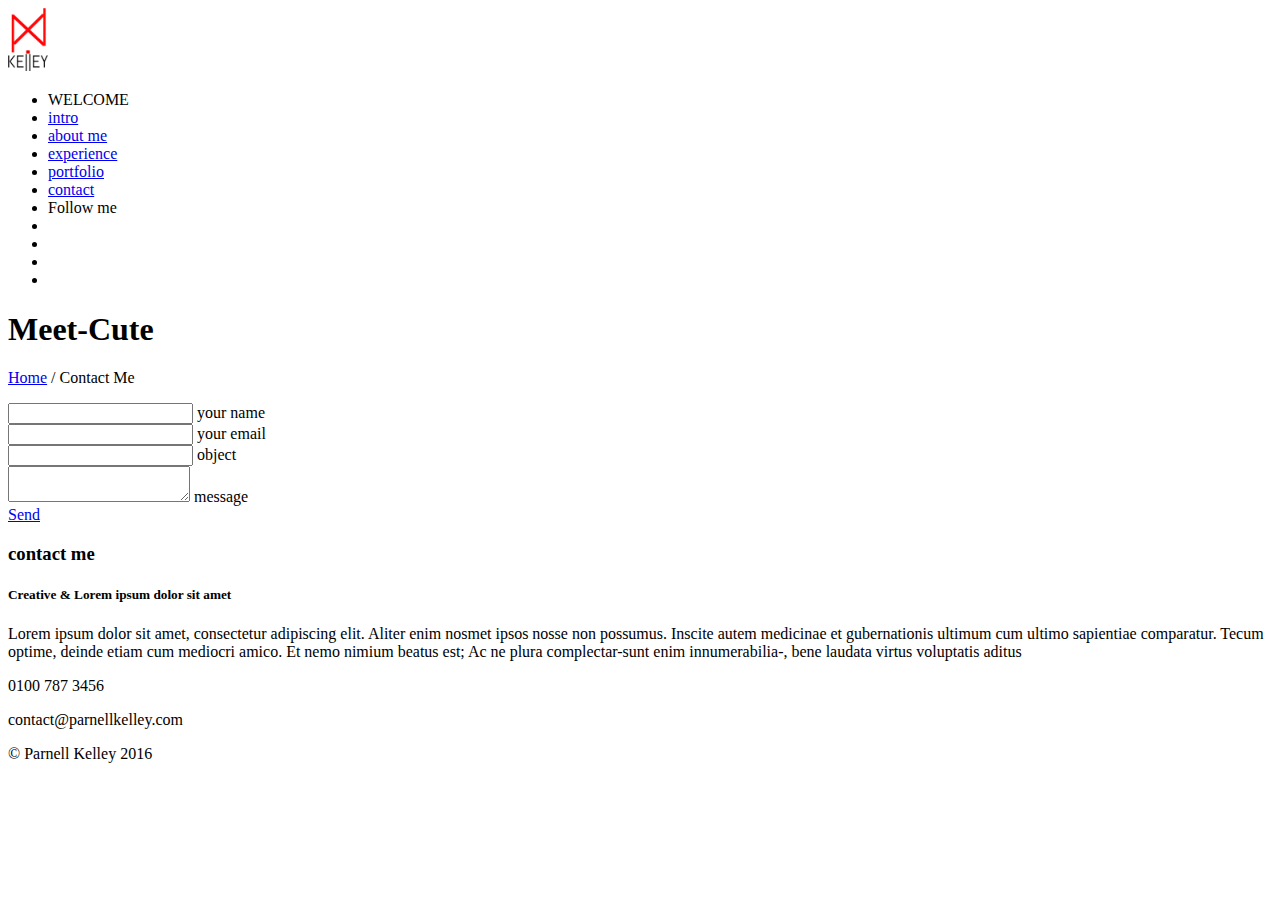
==== contact.html @ c8495656 "logo and other minor changes" ====
<!DOCTYPE html>
<html lang="en">

<head>
    <meta charset="utf-8">
    <meta http-equiv="X-UA-Compatible" content="IE=edge">
    <meta name="viewport" content="width=device-width, initial-scale=1">
    <!-- The above 3 meta tags *must* come first in the head; any other head content must come *after* these tags -->
    <title>Meet-Cute</title>

    <!-- Bootstrap -->
    <link href="css/bootstrap.min.css" rel="stylesheet">
    <link href="ionicons/css/ionicons.min.css" rel="stylesheet">
    <link rel="icon" href="img/naked_logo_black.png" type="image/x-icon">

    <!-- main css -->
    <link href="css/style.css" rel="stylesheet">


    <!-- modernizr -->
    <script src="js/modernizr.js"></script>

    <!-- HTML5 shim and Respond.js for IE8 support of HTML5 elements and media queries -->
    <!-- WARNING: Respond.js doesn't work if you view the page via file:// -->
    <!--[if lt IE 9]>
      <script src="https://oss.maxcdn.com/html5shiv/3.7.2/html5shiv.min.js"></script>
      <script src="https://oss.maxcdn.com/respond/1.4.2/respond.min.js"></script>
    <![endif]-->
</head>

<body>

    <!-- Preloader -->
    <div id="preloader">
        <div class="pre-container">
            <div class="spinner">
                <div class="double-bounce1"></div>
                <div class="double-bounce2"></div>
            </div>
        </div>
    </div>
    <!-- end Preloader -->

    <div class="container-fluid">
        <!-- box-header -->
        <header class="box-header">
            <div class="box-logo">
                <a href="index.html">
                  <img src="img/logo_red-i.png" width="40" alt="Logo" class="logo">
                </a>
            </div>
            <!-- box-nav -->
            <a class="box-primary-nav-trigger" href="#0">
                <span class="box-menu-text"></span><span class="box-menu-icon"></span>
            </a>
            <!-- box-primary-nav-trigger -->
        </header>
        <!-- end box-header -->

        <!-- nav -->
        <nav>
            <ul class="box-primary-nav">
              <li class="box-label">WELCOME</li>

              <li><a href="index.html">intro</a></li>
              <li><a href="about.html">about me</a></li>
              <li><a href="services.html">experience</a></li>
              <li><a href="portfolio.html">portfolio</a></li>
              <li><a href="contact.html">contact</a><i class="ion-ios-circle-filled color"></i></li>



                <li class="box-label">Follow me</li>

                <li class="box-social"><a href="https://www.facebook.com/ParnellDK"target="_blank"><i class="ion-social-facebook"></i></a></li>
                <li class="box-social"><a href="https://www.linkedin.com/in/parnelldkelley" target="_blank"><i class="ion-social-linkedin"></i></a></li>
                <li class="box-social"><a href="https://twitter.com/KelleyParnell" target="_blank"><i class="ion-social-twitter"></i></a></li>
                <li class="box-social"><a href="https://github.com/mrnelley" target="_blank"><i class="ion-social-github"></i></a></li>
            </ul>
        </nav>
        <!-- end nav -->

    </div>

    <!-- top bar -->
    <div class="top-bar" id="contact">
        <h1>Meet-Cute</h1>
        <p><a href="#">Home</a> / Contact Me</p>
    </div>
    <!-- end top bar -->

    <!-- main-container -->
    <div class="container main-container">
        <div class="col-md-6">
            <form action="#" method="post">
                <div class="row">
                    <div class="col-md-6">
                        <div class="input-contact">
                            <input type="text" name="name">
                            <span>your name</span>
                        </div>
                    </div>
                    <div class="col-md-6">
                        <div class="input-contact">
                            <input type="text" name="email">
                            <span>your email</span>
                        </div>
                    </div>
                    <div class="col-md-12">
                        <div class="input-contact">
                            <input type="text" name="object">
                            <span>object</span>
                        </div>
                    </div>
                    <div class="col-md-12">
                        <div class="textarea-contact">
                            <textarea name="message"></textarea>
                            <span>message</span>
                        </div>
                    </div>
                    <div class="col-md-12">
                        <a href="#" class="btn btn-box">Send</a>
                    </div>
                </div>
            </form>
        </div>

        <div class="col-md-6">
            <h3 class="text-uppercase">contact me</h3>
            <h5>Creative & Lorem ipsum dolor sit amet</h5>
            <div class="h-30"></div>
            <p>Lorem ipsum dolor sit amet, consectetur adipiscing elit. Aliter enim nosmet ipsos nosse non possumus. Inscite autem medicinae et gubernationis ultimum cum ultimo sapientiae comparatur. Tecum optime, deinde etiam cum mediocri amico. Et nemo nimium beatus est; Ac ne plura complectar-sunt enim innumerabilia-, bene laudata virtus voluptatis aditus </p>
            <div class="contact-info">
                <p><i class="ion-android-call"></i> 0100 787 3456</p>
                <p><i class="ion-ios-email"></i> contact@parnellkelley.com </p>
            </div>
        </div>


    </div>
    <!-- end main-container -->

    <!-- footer -->
    <footer>
        <div class="container-fluid">
            <p class="copyright">© Parnell Kelley 2016</p>
        </div>
    </footer>
    <!-- end footer -->

    <!-- back to top -->
    <a href="#0" class="cd-top"><i class="ion-android-arrow-up"></i></a>
    <!-- end back to top -->



    <!-- jQuery -->
    <script src="js/jquery-2.1.1.js"></script>
    <!--  plugins -->
    <script src="js/bootstrap.min.js"></script>
    <script src="js/menu.js"></script>
    <script src="js/animated-headline.js"></script>
    <script src="js/isotope.pkgd.min.js"></script>


    <!--  custom script -->
    <script src="js/custom.js"></script>

</body>

</html>
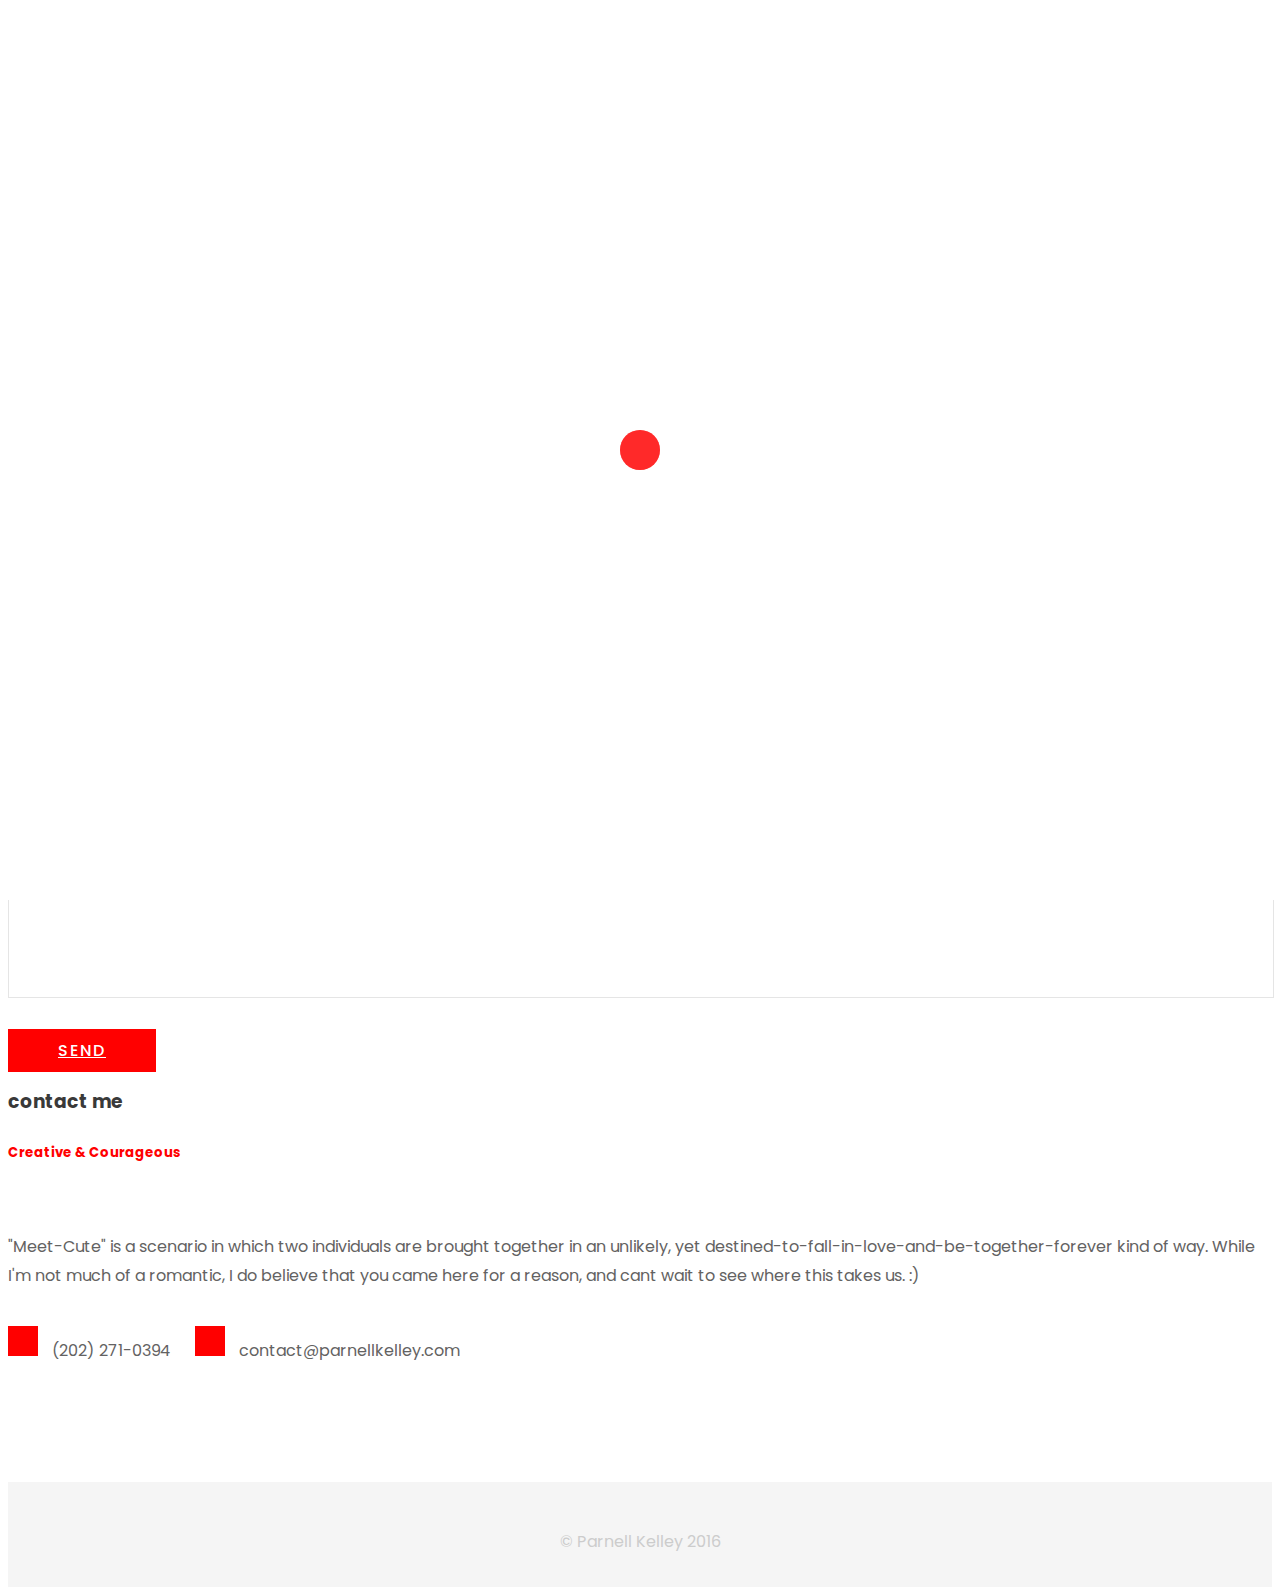
==== commit b1715c10: "refactoring" ====
--- a/contact.html
+++ b/contact.html
@@ -16,7 +16,8 @@
     <!-- main css -->
     <link href="css/style.css" rel="stylesheet">
 
-
+    <!-- main JS -->
+    <script src="js/custom.js" name = "javascript"></script>
     <!-- modernizr -->
     <script src="js/modernizr.js"></script>
 
@@ -72,10 +73,15 @@
 
                 <li class="box-label">Follow me</li>
 
-                <li class="box-social"><a href="https://www.facebook.com/ParnellDK"target="_blank"><i class="ion-social-facebook"></i></a></li>
+                <li class="box-social"><a href="https://www.facebook.com/ParnellDK" target="_blank"><i class="ion-social-facebook"></i></a></li>
                 <li class="box-social"><a href="https://www.linkedin.com/in/parnelldkelley" target="_blank"><i class="ion-social-linkedin"></i></a></li>
                 <li class="box-social"><a href="https://twitter.com/KelleyParnell" target="_blank"><i class="ion-social-twitter"></i></a></li>
                 <li class="box-social"><a href="https://github.com/mrnelley" target="_blank"><i class="ion-social-github"></i></a></li>
+                <li>
+                  <form method="get" action="ParnellDemondKelley.pdf">
+                      <button class="resume" type="submit">RESUME</button>
+                  </form>
+                </li>
             </ul>
         </nav>
         <!-- end nav -->
@@ -108,8 +114,8 @@
                     </div>
                     <div class="col-md-12">
                         <div class="input-contact">
-                            <input type="text" name="object">
-                            <span>object</span>
+                            <input type="text" name="subject">
+                            <span>subject</span>
                         </div>
                     </div>
                     <div class="col-md-12">
@@ -119,7 +125,7 @@
                         </div>
                     </div>
                     <div class="col-md-12">
-                        <a href="#" class="btn btn-box">Send</a>
+                        <a href="#" action="javascript:sendMail();" class="btn btn-box">Send</a>
                     </div>
                 </div>
             </form>
@@ -127,11 +133,12 @@
 
         <div class="col-md-6">
             <h3 class="text-uppercase">contact me</h3>
-            <h5>Creative & Lorem ipsum dolor sit amet</h5>
+            <h5>Creative & Courageous</h5>
             <div class="h-30"></div>
-            <p>Lorem ipsum dolor sit amet, consectetur adipiscing elit. Aliter enim nosmet ipsos nosse non possumus. Inscite autem medicinae et gubernationis ultimum cum ultimo sapientiae comparatur. Tecum optime, deinde etiam cum mediocri amico. Et nemo nimium beatus est; Ac ne plura complectar-sunt enim innumerabilia-, bene laudata virtus voluptatis aditus </p>
+            <p>"Meet-Cute" is a scenario in which two individuals are brought together in an unlikely, yet destined-to-fall-in-love-and-be-together-forever kind of way. While I'm not much of a romantic, I do
+            believe that you came here for a reason, and cant wait to see where this takes us. :)</p>
             <div class="contact-info">
-                <p><i class="ion-android-call"></i> 0100 787 3456</p>
+                <p><i class="ion-android-call"></i> (202) 271-0394</p>
                 <p><i class="ion-ios-email"></i> contact@parnellkelley.com </p>
             </div>
         </div>
--- a/css/style.css
+++ b/css/style.css
@@ -0,0 +1,1235 @@
+/* Table of Content
+==================================================
+	- Google fonts & font family -
+	- General -
+    - typography -
+    - Preloader -
+	- Header -
+    - box intro section -
+    - Portfoilo section -
+    - Footer -
+    - About page -
+    - Services page -
+    - contact page -
+    - Portfolio single page -
+    - Responsive media queries -
+*/
+
+
+/* Google fonts & font family
+==================================================*/
+
+@import url(https://fonts.googleapis.com/css?family=Poppins:400,500,600,700);
+
+/* General
+==================================================*/
+
+html,
+body {
+    height: 100%;
+    font-family: 'Poppins', sans-serif;
+    line-height: 1.8;
+    color: #636262
+}
+
+.no-padding {
+    padding-left: 0;
+    padding-right: 0;
+}
+
+.no-padding [class^="col-"] {
+    padding-left: 0;
+    padding-right: 0;
+}
+
+.main-container {
+    padding: 100px 0;
+}
+
+.center {
+    text-align: center;
+}
+
+a {
+    -webkit-transition: all .3s;
+    transition: all .3s
+}
+
+.uppercase {
+    text-transform: uppercase;
+}
+
+.h-30 {
+    height: 30px
+}
+
+.h-10 {
+    height: 10px
+}
+
+.color {
+    color: white;
+    font-size: 11px;
+}
+
+
+/* typography
+==================================================*/
+
+h1 {
+    color: #393939;
+    font-size: 60px;
+    text-transform: uppercase;
+}
+
+h3 {
+    color: #393939;
+}
+
+h5 {
+    color: #ff0000;
+}
+
+.img-responsive {
+  width: 75%;
+}
+
+/* preloader
+==================================================*/
+
+#preloader {
+    position: fixed;
+    top: 0;
+    left: 0;
+    right: 0;
+    bottom: 0;
+    background-color: #ffffff;
+    /* change if the mask should be a color other than white */
+    z-index: 1000;
+    /* makes sure it stays on top */
+}
+
+.pre-container {
+    position: absolute;
+    left: 50%;
+    top: 50%;
+    bottom: auto;
+    right: auto;
+    -webkit-transform: translateX(-50%) translateY(-50%);
+    transform: translateX(-50%) translateY(-50%);
+    text-align: center;
+}
+
+.spinner {
+    width: 40px;
+    height: 40px;
+    position: relative;
+    margin: 100px auto;
+}
+
+.double-bounce1,
+.double-bounce2 {
+    width: 100%;
+    height: 100%;
+    border-radius: 50%;
+    background-color: #ff0000;
+    opacity: 0.6;
+    position: absolute;
+    top: 0;
+    left: 0;
+    -webkit-animation: bounce 5.0s infinite ease-in-out;
+    animation: bounce 5.0s infinite ease-in-out;
+}
+
+.double-bounce2 {
+    -webkit-animation-delay: -0.5s;
+    animation-delay: -0.5s;
+}
+
+@-webkit-keyframes bounce {
+    0%,
+    100% {
+        -webkit-transform: scale(0.0)
+    }
+    50% {
+        -webkit-transform: scale(1.0)
+    }
+}
+
+@keyframes bounce {
+    0%,
+    100% {
+        transform: scale(0.0);
+        -webkit-transform: scale(0.0);
+    }
+    50% {
+        transform: scale(1.0);
+        -webkit-transform: scale(1.0);
+    }
+}
+
+
+/* headr
+==================================================*/
+
+.box-header {
+    position: absolute;
+    top: 0;
+    left: 0;
+    background: rgba(255, 255, 255, 0.95);
+    height: 50px;
+    width: 100%;
+    z-index: 3;
+    box-shadow: 0 1px 2px rgba(0, 0, 0, 0.5);
+    -webkit-font-smoothing: antialiased;
+    -moz-osx-font-smoothing: grayscale;
+}
+
+.box-header {
+    height: 80px;
+    background: transparent;
+    box-shadow: none;
+}
+
+.box-header {
+    -webkit-transition: background-color 0.3s;
+    transition: background-color 0.3s;
+    -webkit-transform: translate3d(0, 0, 0);
+    transform: translate3d(0, 0, 0);
+    -webkit-backface-visibility: hidden;
+    backface-visibility: hidden;
+}
+
+.box-header.is-fixed {
+    position: fixed;
+    top: -80px;
+    background-color: rgba(255, 255, 255, 0.96);
+    -webkit-transition: -webkit-transform 0.3s;
+    transition: -webkit-transform 0.3s;
+    transition: transform 0.3s;
+    transition: transform 0.3s, -webkit-transform 0.3s;
+}
+
+.box-header.is-visible {
+    -webkit-transform: translate3d(0, 100%, 0);
+    transform: translate3d(0, 100%, 0);
+}
+
+.box-header.menu-is-open {
+    background-color: white;
+}
+
+.box-logo {
+    display: block;
+    padding: 20px;
+}
+
+.box-primary-nav-trigger {
+    position: absolute;
+    right: 0;
+    top: 0;
+    height: 100%;
+    width: 50px;
+    background-color: #fff;
+}
+
+.box-primary-nav-trigger .box-menu-text {
+    color: #2f2f2f;
+    text-transform: uppercase;
+    font-weight: 700;
+    display: none;
+}
+
+.box-primary-nav-trigger .box-menu-icon {
+    display: inline-block;
+    position: absolute;
+    left: 50%;
+    top: 50%;
+    bottom: auto;
+    right: auto;
+    -webkit-transform: translateX(-50%) translateY(-50%);
+    transform: translateX(-50%) translateY(-50%);
+    width: 40px;
+    height: 3px;
+    background-color: #2f2f2f;
+    -webkit-transition: background-color 0.3s;
+    transition: background-color 0.3s;
+    list-style: none;
+}
+
+.box-primary-nav-trigger .box-menu-icon::before,
+.box-primary-nav-trigger .box-menu-icon:after {
+    content: '';
+    width: 100%;
+    height: 100%;
+    position: absolute;
+    background-color: #2f2f2f;
+    right: 0;
+    -webkit-transition: -webkit-transform .3s, top .3s, background-color 0s;
+    -webkit-transition: top .3s, background-color 0s, -webkit-transform .3s;
+    transition: top .3s, background-color 0s, -webkit-transform .3s;
+    transition: transform .3s, top .3s, background-color 0s;
+    transition: transform .3s, top .3s, background-color 0s, -webkit-transform .3s;
+}
+
+.box-primary-nav-trigger .box-menu-icon::before {
+    top: -5px;
+}
+
+.box-primary-nav-trigger .box-menu-icon::after {
+    top: 5px;
+}
+
+.box-primary-nav-trigger .box-menu-icon.is-clicked {
+    background-color: rgba(255, 255, 255, 0);
+}
+
+.box-primary-nav-trigger .box-menu-icon.is-clicked::before,
+.box-primary-nav-trigger .box-menu-icon.is-clicked::after {
+    background-color: 393939;
+}
+
+.box-primary-nav-trigger .box-menu-icon.is-clicked::before {
+    top: 0;
+    -webkit-transform: rotate(135deg);
+    transform: rotate(135deg);
+}
+
+.box-primary-nav-trigger .box-menu-icon.is-clicked::after {
+    top: 0;
+    -webkit-transform: rotate(225deg);
+    transform: rotate(225deg);
+}
+
+.box-primary-nav-trigger {
+    width: 100px;
+    padding-left: 1em;
+    background-color: transparent;
+    height: 30px;
+    line-height: 30px;
+    right: 10px;
+    top: 50%;
+    bottom: auto;
+    -webkit-transform: translateY(-50%);
+    transform: translateY(-50%);
+}
+
+.box-primary-nav-trigger .box-menu-text {
+    display: inline-block;
+}
+
+.box-primary-nav-trigger .box-menu-icon {
+    left: auto;
+    right: 1em;
+    -webkit-transform: translateX(0) translateY(-50%);
+    transform: translateX(0) translateY(-50%);
+}
+
+.box-primary-nav {
+    position: fixed;
+    left: 0;
+    top: 0;
+    height: 100%;
+    width: 100%;
+    background: rgba(0, 0, 0, 0.96);
+    z-index: 2;
+    text-align: center;
+    padding: 50px 0;
+    -webkit-backface-visibility: hidden;
+    backface-visibility: hidden;
+    overflow: auto;
+    -webkit-overflow-scrolling: touch;
+    -webkit-transform: translateY(-100%);
+    transform: translateY(-100%);
+    -webkit-transition-property: -webkit-transform;
+    transition-property: -webkit-transform;
+    transition-property: transform;
+    transition-property: transform, -webkit-transform;
+    -webkit-transition-duration: 0.4s;
+    transition-duration: 0.4s;
+    list-style: none;
+}
+
+.box-primary-nav li {
+    font-size: 22px;
+    font-size: 1.375rem;
+    font-weight: 300;
+    -webkit-font-smoothing: antialiased;
+    -moz-osx-font-smoothing: grayscale;
+    margin: .2em 0;
+    text-transform: capitalize;
+}
+
+.box-primary-nav a {
+    display: inline-block;
+    padding: .4em 1em;
+    border-radius: 0.25em;
+    -webkit-transition: all 0.2s;
+    transition: all 0.2s;
+    color: #fff;
+    text-decoration: none;
+    font-weight: bold;
+}
+.box-primary-nav a:focus {
+    outline: none;
+}
+
+.no-touch .box-primary-nav a:hover {
+    text-decoration: none;
+    color: #ddd;
+}
+
+.box-primary-nav .box-label {
+    color: #ff0000;
+    text-transform: uppercase;
+    font-weight: 700;
+    font-size: 17px;
+    margin: 2.4em 0 .8em;
+}
+
+.box-primary-nav .box-social {
+    display: inline-block;
+    margin: 10px .4em;
+}
+
+.box-primary-nav .box-social a {
+    width: 30px;
+    height: 30px;
+    padding: 0;
+    font-size: 30px
+}
+
+.box-primary-nav.is-visible {
+    -webkit-transform: translateY(0);
+    transform: translateY(0);
+}
+
+.box-primary-nav {
+    padding: 150px 0 0;
+}
+
+.box-primary-nav li {
+    font-size: 18px;
+}
+
+
+/* box-intro
+==================================================*/
+.canvas {
+  box-sizing: border-box;
+  width: 100vmax;
+}
+
+.box-intro {
+    text-align: center;
+    display: table;
+    height: 100vmin;
+    width: 100%;
+}
+
+.box-intro .table-cell {
+    position: relative;
+    display: table-cell;
+    vertical-align: middle;
+    float: left;
+    /*z-index: 0;*/
+}
+
+.box-intro em {
+    font-style: normal;
+    text-transform: uppercase
+}
+
+b i:last-child {
+    color: #ff0000 !important;
+}
+
+.box-intro h5 {
+    letter-spacing: 21px;
+    text-transform: uppercase;
+    color: #888888;
+    line-height: 2;
+}
+
+
+/* mouse effect */
+
+/*.mouse {
+    position: absolute;
+    width: 22px;
+    height: 42px;
+    bottom: 40px;
+    left: 50%;
+    margin-left: -12px;
+    border-radius: 15px;
+    border: 2px solid #888;
+    -webkit-animation: intro 1s;
+    animation: intro 1s;
+}
+
+.scroll {
+    display: block;
+    width: 3px;
+    height: 3px;
+    margin: 6px auto;
+    border-radius: 4px;
+    background: #888;
+    -webkit-animation: finger 2s infinite;
+    animation: finger 2s infinite;
+}*/
+
+@-webkit-keyframes intro {
+    0% {
+        opacity: 0;
+        -webkit-transform: translateY(40px);
+        transform: translateY(40px);
+    }
+    100% {
+        opacity: 1;
+        -webkit-transform: translateY(0);
+        transform: translateY(0);
+    }
+}
+
+@keyframes intro {
+    0% {
+        opacity: 0;
+        -webkit-transform: translateY(40px);
+        transform: translateY(40px);
+    }
+    100% {
+        opacity: 1;
+        -webkit-transform: translateY(0);
+        transform: translateY(0);
+    }
+}
+
+@-webkit-keyframes finger {
+    0% {
+        opacity: 1;
+    }
+    100% {
+        opacity: 0;
+        -webkit-transform: translateY(20px);
+        transform: translateY(20px);
+    }
+}
+
+@keyframes finger {
+    0% {
+        opacity: 1;
+    }
+    100% {
+        opacity: 0;
+        -webkit-transform: translateY(20px);
+        transform: translateY(20px);
+    }
+}
+
+
+/* text rotate */
+.headliner{
+  position: absolute;
+  top: 50%;
+  box-sizing: border-box;
+  /*width: 100%;*/
+  /*z-index: 100;*/
+}
+
+.box-headline {
+    position: relative;
+    font-size: 130px;
+    line-height: 1.0;
+    /*z-index: 10;*/
+}
+
+.box-words-wrapper {
+    display: inline-block;
+    position: relative;
+}
+
+.box-words-wrapper b {
+    display: inline-block;
+    position: absolute;
+    white-space: nowrap;
+    left: 0;
+    top: 0;
+}
+
+.box-words-wrapper b.is-visible {
+    position: relative;
+}
+
+.no-js .box-words-wrapper b {
+    opacity: 0;
+}
+
+.no-js .box-words-wrapper b.is-visible {
+    opacity: 1;
+}
+
+.box-headline.rotate-2 .box-words-wrapper {
+    -webkit-perspective: 300px;
+    perspective: 300px;
+}
+
+.box-headline.rotate-2 i,
+.box-headline.rotate-2 em {
+    display: inline-block;
+    -webkit-backface-visibility: hidden;
+    backface-visibility: hidden;
+}
+
+.box-headline.rotate-2 b {
+    opacity: 0;
+}
+
+.box-headline.rotate-2 i {
+    -webkit-transform-style: preserve-3d;
+    transform-style: preserve-3d;
+    -webkit-transform: translateZ(-20px) rotateX(90deg);
+    transform: translateZ(-20px) rotateX(90deg);
+    opacity: 0;
+}
+
+.is-visible .box-headline.rotate-2 i {
+    opacity: 1;
+}
+
+.box-headline.rotate-2 i.in {
+    -webkit-animation: box-rotate-2-in 0.4s forwards;
+    animation: box-rotate-2-in 0.4s forwards;
+}
+
+.box-headline.rotate-2 i.out {
+    -webkit-animation: box-rotate-2-out 0.4s forwards;
+    animation: box-rotate-2-out 0.4s forwards;
+}
+
+.box-headline.rotate-2 em {
+    -webkit-transform: translateZ(20px);
+    transform: translateZ(20px);
+}
+
+.no-csstransitions .box-headline.rotate-2 i {
+    -webkit-transform: rotateX(0deg);
+    transform: rotateX(0deg);
+    opacity: 0;
+}
+
+.no-csstransitions .box-headline.rotate-2 i em {
+    -webkit-transform: scale(1);
+    transform: scale(1);
+}
+
+.no-csstransitions .box-headline.rotate-2 .is-visible i {
+    opacity: 1;
+}
+
+@-webkit-keyframes box-rotate-2-in {
+    0% {
+        opacity: 0;
+        -webkit-transform: translateZ(-20px) rotateX(90deg);
+    }
+    60% {
+        opacity: 1;
+        -webkit-transform: translateZ(-20px) rotateX(-10deg);
+    }
+    100% {
+        opacity: 1;
+        -webkit-transform: translateZ(-20px) rotateX(0deg);
+    }
+}
+
+@keyframes box-rotate-2-in {
+    0% {
+        opacity: 0;
+        -webkit-transform: translateZ(-20px) rotateX(90deg);
+        transform: translateZ(-20px) rotateX(90deg);
+    }
+    60% {
+        opacity: 1;
+        -webkit-transform: translateZ(-20px) rotateX(-10deg);
+        transform: translateZ(-20px) rotateX(-10deg);
+    }
+    100% {
+        opacity: 1;
+        -webkit-transform: translateZ(-20px) rotateX(0deg);
+        transform: translateZ(-20px) rotateX(0deg);
+    }
+}
+
+@-webkit-keyframes box-rotate-2-out {
+    0% {
+        opacity: 1;
+        -webkit-transform: translateZ(-20px) rotateX(0);
+    }
+    60% {
+        opacity: 0;
+        -webkit-transform: translateZ(-20px) rotateX(-100deg);
+    }
+    100% {
+        opacity: 0;
+        -webkit-transform: translateZ(-20px) rotateX(-90deg);
+    }
+}
+
+@keyframes box-rotate-2-out {
+    0% {
+        opacity: 1;
+        -webkit-transform: translateZ(-20px) rotateX(0);
+        transform: translateZ(-20px) rotateX(0);
+    }
+    60% {
+        opacity: 0;
+        -webkit-transform: translateZ(-20px) rotateX(-100deg);
+        transform: translateZ(-20px) rotateX(-100deg);
+    }
+    100% {
+        opacity: 0;
+        -webkit-transform: translateZ(-20px) rotateX(-90deg);
+        transform: translateZ(-20px) rotateX(-90deg);
+    }
+}
+.resume {
+  background: rgb(255, 0, 0);
+  border: 0;
+  color: white;
+}
+
+/* portfolio section
+==================================================*/
+#portfolio {
+  background: -webkit-linear-gradient( rgba(255, 255, 255, .8), rgba(255, 255, 255, .8)), url(../img/seize.jpg) no-repeat;
+  background: linear-gradient( rgba(255, 255, 255, .8), rgba(255, 255, 255, .5)), url(../img/seize.jpg) no-repeat;
+  background-size: auto;
+  background-attachment: fixed;
+  background-position:center top;
+}
+
+.portfolio .categories-grid span {
+    font-size: 30px;
+    margin-bottom: 30px;
+    display: inline-block;
+}
+
+.portfolio .categories-grid .categories ul li {
+    list-style: none;
+    margin: 20px 0;
+}
+
+.portfolio .categories-grid .categories ul li a {
+    display: inline-block;
+    color: #60606e;
+    padding: 0 10px;
+    margin: 0 10px;
+    -webkit-transition: all .2s ease-in-out .2s;
+    transition: all .2s ease-in-out .2s;
+}
+
+.portfolio .categories-grid .categories ul li a:hover,
+.portfolio .categories-grid .categories ul li a:focus {
+    text-decoration: none;
+}
+
+.portfolio .categories-grid .categories ul li a.active {
+    margin-left: 0;
+    background-color: #ffbf00;
+    padding: 0px 20px;
+    color: white;
+    border-radius: 25px;
+    text-decoration: none;
+}
+
+.portfolio_filter {
+    padding-left: 0;
+}
+
+.portfolio_item {
+    position: relative;
+    overflow: hidden;
+    display: block;
+    /*margin-left: 30%;*/
+}
+.video-image {
+  margin-left: 28%;
+}
+
+.project-image {
+  margin: 0;
+  float: left;
+}
+
+.portfolio_item .portfolio_item_hover {
+    position: absolute;
+    top: 0px;
+    left: 0px;
+    height: 100%;
+    width: 100%;
+    background-color: rgba(0, 0, 0, .8);
+    -webkit-transform: translate(-100%);
+    transform: translate(-100%);
+    opacity: 0;
+    -webkit-transition: all .2s ease-in-out;
+    transition: all .2s ease-in-out;
+}
+
+.portfolio_item .portfolio_item_hover .item_info {
+    text-align: center;
+    position: absolute;
+    top: 50%;
+    left: 50%;
+    -webkit-transform: translate(-50%, -50%);
+    transform: translate(-50%, -50%);
+    padding: 10px;
+    width: 100%;
+    font-weight: bold;
+}
+
+.portfolio_item .portfolio_item_hover .item_info span {
+    display: block;
+    color: #fff;
+    font-size: 18px;
+    -webkit-transform: translateX(-100px);
+    transform: translateX(-100px);
+    -webkit-transition: all .2s ease-in-out .2s;
+    transition: all .2s ease-in-out .2s;
+    opacity: 0;
+}
+
+.portfolio_item .portfolio_item_hover .item_info em {
+    font-style: normal;
+    display: inline-block;
+    background-color: #ffbf00;
+    padding: 5px 20px;
+    border-radius: 25px;
+    color: #333;
+    margin-top: 10px;
+    -webkit-transform: translateX(-100px);
+    transform: translateX(-100px);
+    -webkit-transition: all .3s ease-in-out .3s;
+    transition: all .3s ease-in-out .3s;
+    opacity: 0;
+    font-size: 10px;
+    letter-spacing: 2px;
+}
+
+.portfolio_item:hover .portfolio_item_hover {
+    opacity: 1;
+    -webkit-transform: translateX(0);
+    transform: translateX(0);
+}
+
+.portfolio_item:hover .item_info em,
+.portfolio_item:hover .item_info span {
+    opacity: 1;
+    -webkit-transform: translateX(0);
+    transform: translateX(0);
+}
+
+.portfolio .categories-grid .categories ul li {
+    float: left;
+}
+
+.portfolio .categories-grid .categories ul li a {
+    padding: 0 10px;
+    -webkit-transition: all .2s ease-in-out .2s;
+    transition: all .2s ease-in-out .2s;
+}
+
+.portfolio_filter {
+    padding-left: 0;
+    display: inline-block;
+    margin: 0 auto;
+    text-align: center;
+    margin-bottom: 50px;
+}
+
+.portfolio-inner {
+    padding-bottom: 0 !important;
+    padding-top: 55px;
+}
+
+/*.project {
+  text-align: center;
+  padding left: 50%;
+}*/
+
+
+/* footer
+==================================================*/
+
+footer {
+    padding: 30px 0;
+    text-align: center;
+    background: #f5f5f5
+}
+
+.copyright {
+    color: #ccc;
+    margin-bottom: 0;
+}
+
+footer img {
+    margin: 0 auto;
+}
+
+
+/* backto top
+==================================================*/
+
+.cd-top {
+    display: inline-block;
+    height: 40px;
+    width: 40px;
+    position: fixed;
+    bottom: 20px;
+    line-height: 40px;
+    font-size: 20px;
+    right: 10px;
+    text-align: center;
+    color: #fff;
+    background: rgba(255, 0, 0, 0.8);
+    visibility: hidden;
+    opacity: 0;
+    -webkit-transition: opacity .3s 0s, visibility 0s .3s;
+    transition: opacity .3s 0s, visibility 0s .3s;
+}
+
+.cd-top.cd-is-visible,
+.cd-top.cd-fade-out,
+.no-touch .cd-top:hover {
+    -webkit-transition: opacity .3s 0s, visibility 0s 0s;
+    transition: opacity .3s 0s, visibility 0s 0s;
+}
+
+.cd-top.cd-is-visible {
+    /* the button becomes visible */
+    visibility: visible;
+    opacity: 1;
+}
+
+.cd-top.cd-fade-out {
+    opacity: .5;
+}
+
+.no-touch .cd-top:hover,
+.no-touch .cd-top:focus {
+    background-color: #ff0000;
+    opacity: 1;
+    color: #fff;
+}
+
+
+/* About page
+==================================================*/
+#about {
+  background: -webkit-linear-gradient( rgba(255, 255, 255, .8), rgba(255, 255, 255, .8)), url(../img/me.jpg) no-repeat;
+  background: linear-gradient( rgba(255, 255, 255, .8), rgba(255, 255, 255, .5)), url(../img/me.jpg) no-repeat;
+  background-size: auto;
+  background-attachment: fixed;
+  background-position:center top;
+}
+
+.top-bar {
+    color: #333;
+    padding: 150px 0 150px;
+    text-align: center;
+}
+
+.top-bar h1 {
+    font-size: 60px;
+    text-transform: uppercase;
+    font-weight: 700;
+    color: #999;
+    line-height: 50px;
+}
+
+.top-bar p {
+    font-size: 15px;
+    text-transform: uppercase;
+    font-weight: 500;
+    color: #777;
+}
+
+.top-bar p a {
+    color: #777;
+}
+
+.top-bar p a:hover,
+.top-bar p a:focus {
+    color: #555;
+    text-decoration: none;
+}
+
+.social-ul {
+    list-style: none;
+    display: inline-block;
+    padding-left: 0;
+}
+
+.social-ul li {
+    margin: 0 10px;
+    float: left;
+}
+
+.social-ul li a {
+    font-size: 25px;
+    color: #555;
+    -webkit-transition: all .3s;
+    transition: all .3s;
+}
+
+.social-ul li a:hover {
+    color: #888;
+}
+
+
+/* Services page
+==================================================*/
+#services {
+  background: -webkit-linear-gradient( rgba(255, 255, 255, .8), rgba(255, 255, 255, .8)), url(../img/Dada.jpg) no-repeat;
+  background: linear-gradient( rgba(255, 255, 255, .8), rgba(255, 255, 255, .5)), url(../img/Dada.jpg) no-repeat;
+  background-size: auto;
+  background-attachment: fixed;
+  background-position:center bottom;
+}
+
+.size-50 {
+    font-size: 50px;
+}
+
+.service-box {
+    margin-bottom: 30px;
+}
+
+.service-box h3 {
+    margin-top: 0;
+}
+
+
+/* contact page
+==================================================*/
+#contact {
+  background: -webkit-linear-gradient( rgba(255, 255, 255, .8), rgba(255, 255, 255, .8)), url(../img/window.jpg) no-repeat;
+  background: linear-gradient( rgba(255, 255, 255, .9), rgba(255, 255, 255, .5)), url(../img/window.jpg) no-repeat;
+  background-size: auto;
+  background-attachment: fixed;
+  background-position:center center;
+}
+
+.details-text i {
+    margin-right: 10px;
+}
+
+.textarea-contact {
+    height: 200px;
+    width: 100%;
+    border: solid 1px rgba(0, 0, 0, .1);
+    position: relative;
+}
+
+.textarea-contact textarea {
+    height: 100%;
+    width: 100%;
+    border: 0;
+    padding: 20px;
+    background-color: transparent;
+    float: left;
+    z-index: 2;
+    font-size: 14px;
+    color: #9a9a9a;
+    resize: none;
+}
+
+.textarea-contact > span {
+    position: absolute;
+    top: 20px;
+    left: 20px;
+    -webkit-transform: translateY(-50%);
+    transform: translateY(-50%);
+    font-size: 12px;
+    text-transform: uppercase;
+    color: #cdcdcd;
+    -webkit-transition: all .2s ease-in-out;
+    transition: all .2s ease-in-out;
+    z-index: 1;
+}
+
+.input-contact {
+    height: 40px;
+    width: 100%;
+    border: solid 1px rgba(0, 0, 0, .1);
+    position: relative;
+    margin-bottom: 30px;
+}
+
+.input-contact input[type="text"] {
+    height: 100%;
+    width: 100%;
+    border: 0;
+    padding: 0 20px;
+    float: left;
+    position: relative;
+    background-color: transparent;
+    z-index: 2;
+    font-size: 14px;
+    color: #9a9a9a;
+}
+
+.input-contact > span {
+    position: absolute;
+    top: 50%;
+    left: 20px;
+    -webkit-transform: translateY(-50%);
+    transform: translateY(-50%);
+    font-size: 12px;
+    text-transform: uppercase;
+    color: #cdcdcd;
+    -webkit-transition: all .2s ease-in-out;
+    transition: all .2s ease-in-out;
+    z-index: 1;
+}
+
+.input-contact > span.active,
+.textarea-contact > span.active {
+    color: #ff0000;
+    font-size: 10px;
+    top: 0px;
+    left: 5px;
+    background-color: #fff;
+    padding: 5px
+}
+
+input:focus,
+textarea:focus {
+    outline: none;
+}
+
+.contact-info {
+    margin-top: 20px;
+}
+
+.contact-info i {
+    height: 30px;
+    width: 30px;
+    display: inline-block;
+    background: #ff0000;
+    text-align: center;
+    line-height: 33px;
+    margin-right: 10px;
+    color: #fff;
+    font-size: 21px;
+}
+
+.contact-info p {
+    display: inline-block;
+    margin-right: 20px;
+}
+
+.btn-box {
+    background: #ff0000;
+    padding: 10px 50px;
+    border-radius: 0;
+    color: #fff;
+    margin-top: 20px;
+    text-transform: uppercase;
+    letter-spacing: 2px;
+    font-weight: 500;
+}
+
+.btn-box:hover,
+.btn-box:focus {
+    background: #f50000;
+    color: #fff;
+}
+
+
+/* single project page
+==================================================*/
+
+.cat-ul {
+    padding-left: 0;
+    list-style: none
+}
+
+.cat-ul li i {
+    margin-right: 10px;
+    color: #ff0000;
+}
+
+
+/* Responsive media queries
+==================================================*/
+
+@media (max-width: 991px) {
+    .portfolio .categories-grid span {
+        margin-bottom: 0;
+        text-align: center;
+        width: 100%;
+    }
+    .portfolio .categories-grid .categories ul li {
+        text-align: center;
+    }
+    .portfolio .categories-grid .categories ul li a {
+        margin-left: 0;
+    }
+    .col-md-6 h3 {
+        margin-top: 30px;
+    }
+}
+
+@media only screen and (max-width: 670px) {
+    .box-headline {
+        font-size: 100px;
+    }
+    .box-intro h5 {
+        font-size: 23px;
+    }
+    .box-primary-nav a {
+        padding: 5px 1em;
+        font-size: 14px;
+    }
+    .box-primary-nav {
+        padding: 80px 0 0;
+    }
+    .box-primary-nav .box-social a {
+        font-size: 23px;
+    }
+    .top-bar h1 {
+        font-size: 40px;
+        line-height: 30px;
+    }
+    .portfolio .categories-grid .categories ul li {
+        float: none;
+    }
+}
+
+@media only screen and (max-width: 520px) {
+    .box-headline {
+        font-size: 150px;
+    }
+    .box-intro h5 {
+        font-size: 21px;
+        font-weight: bolder;
+    }
+    .main-container {
+        padding: 50px 0;
+    }
+}
+
+@media only screen and (max-width: 420px) {
+    .box-headline {
+        font-size: 50px;
+    }
+    .box-intro h5 {
+        font-size: 12px;
+    }
+    .top-bar h1 {
+        font-size: 30px;
+        line-height: 30px;
+    }
+}
+.logo{
+  margin: 0 auto;
+}
